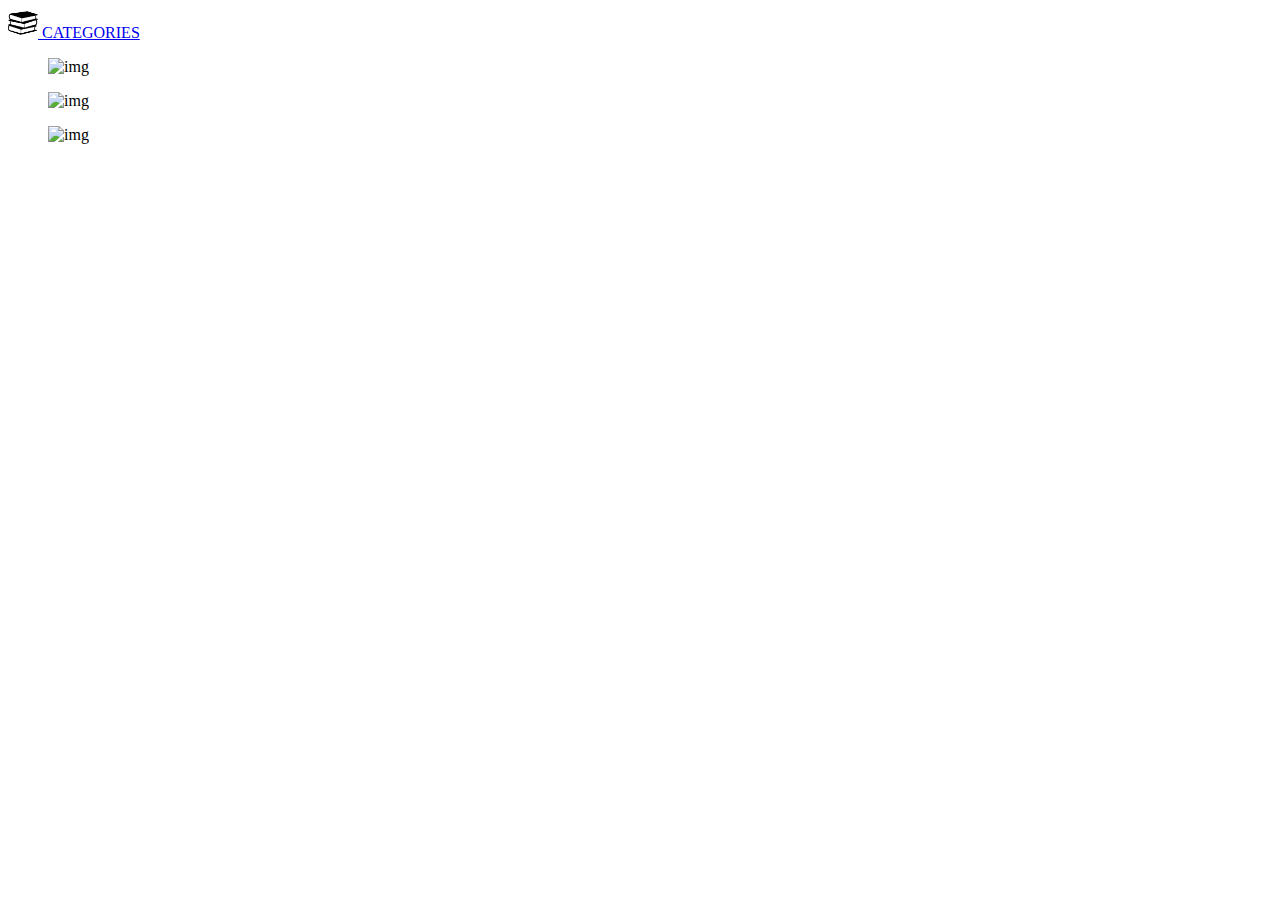
==== categories.html @ 22c1f7da "changes" ====
<html>
    <head>
        <title>OUR BOOKS</title>
        <link href="https://cdn.jsdelivr.net/npm/bootstrap@5.1.3/dist/css/bootstrap.min.css" rel="stylesheet" integrity="sha384-1BmE4kWBq78iYhFldvKuhfTAU6auU8tT94WrHftjDbrCEXSU1oBoqyl2QvZ6jIW3" crossorigin="anonymous">
    
        <link rel="stylesheet" href="css/bootstrap.css" />
        <link rel="stylesheet" href="css/categories.css" />
    </head>
    <body>
        <div class="container-lg">
            <nav class="navbar navbar-light bg-light">
                <div class="container-fluid">
                  <a class="navbar-brand" href="#">
                    <img src="images/logo.png" alt="" width="30" height="30" class="d-inline-block align-text-top">
                    CATEGORIES
                  </a>
                </div>
              </nav>
              <div class="row box">
                <div class="col-xl-3 col-lg-3 col-md-3 col-sm-12">
                   <div class="book-box">
                      <figure><img src="images/book-1.jpg" alt="img"/></figure>
                   </div>
                </div>
                <div class="col-xl-6 col-lg-6 col-md-6 col-sm-12">
                   <div class="book-box">
                      <figure><img src="images/book-2.jpg" alt="img"/></figure>
                   </div>
                </div>
                <div class="col-xl-3 col-lg-3 col-md-3 col-sm-12">
                   <div class="book-box">
                      <figure><img src="images/book-1.jpg" alt="img"/></figure>
                   </div>
                </div>
 
        <script src="https://cdn.jsdelivr.net/npm/bootstrap@5.1.3/dist/js/bootstrap.bundle.min.js" integrity="sha384-ka7Sk0Gln4gmtz2MlQnikT1wXgYsOg+OMhuP+IlRH9sENBO0LRn5q+8nbTov4+1p" crossorigin="anonymous"></script>
    </body>
</html>
---- css/categories.css ----
.main{
 padding: auto;
}
.card{
    float:left;
    align-items: center;
    border-spacing: 50px;
}
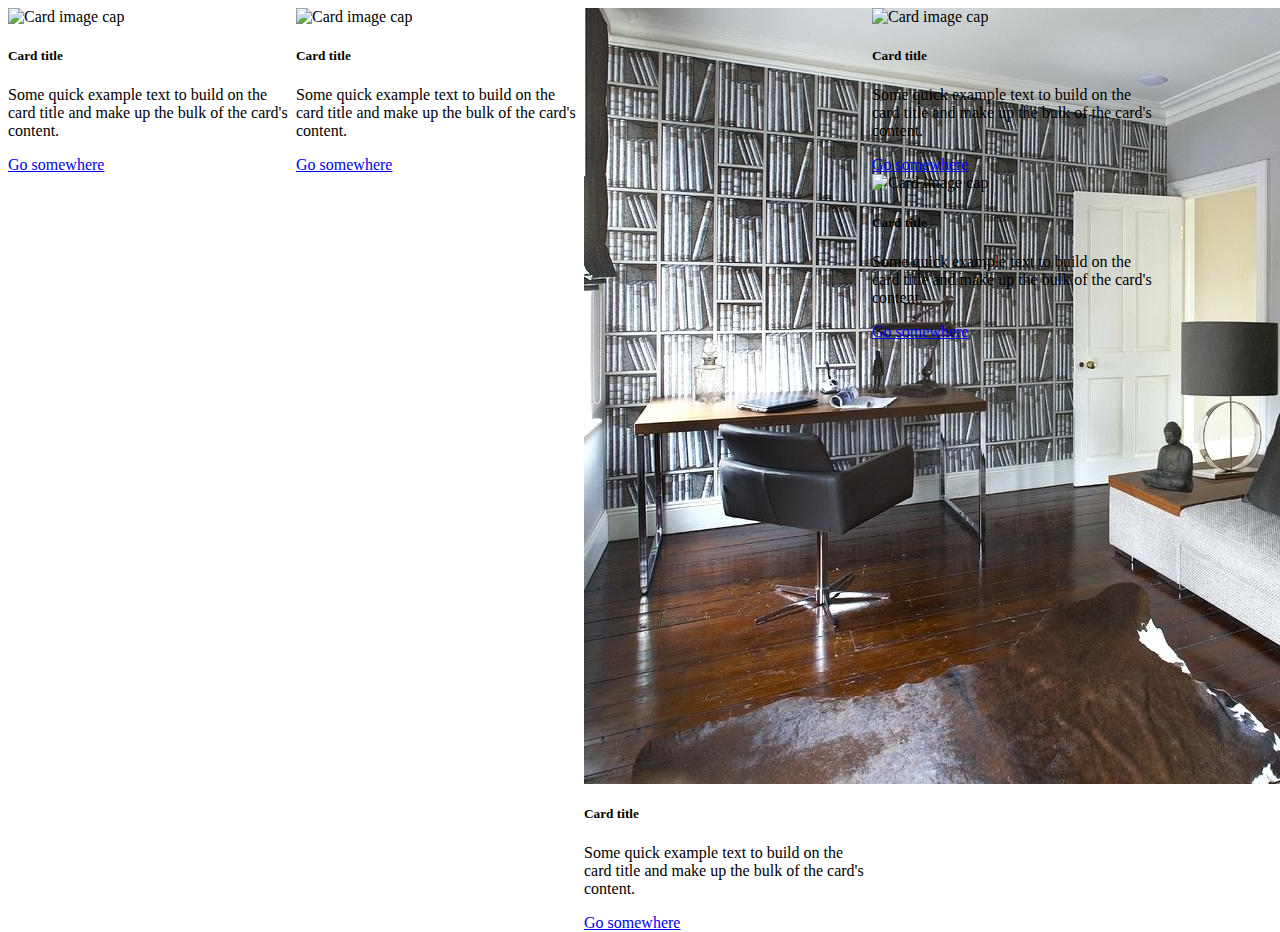
==== commit c95b1e3e: "contact" ====
--- a/categories.html
+++ b/categories.html
@@ -7,15 +7,72 @@
         <link rel="stylesheet" href="css/categories.css" />
     </head>
     <body>
-        <div class="container-lg">
-            <nav class="navbar navbar-light bg-light">
-                <div class="container-fluid">
-                  <a class="navbar-brand" href="#">
-                    <img src="images/logo.png" alt="" width="30" height="30" class="d-inline-block align-text-top">
-                    CATEGORIES
-                  </a>
-                </div>
-              </nav>
+     
+       
+
+
+  
+
+
+      <div class="container text-center">
+               <div class="row justify-content-center">
+                 <div class="col-md">
+                  <div class="card" style="width: 18rem;">
+                     <img class="card-img-top" src="..." alt="Card image cap">
+                     <div class="card-body">
+                       <h5 class="card-title">Card title</h5>
+                       <p class="card-text">Some quick example text to build on the card title and make up the bulk of the card's content.</p>
+                       <a href="#" class="btn btn-primary">Go somewhere</a>
+                     </div>
+                   </div>
+                 </div>
+                 <div class="col-md">
+                  <div class="card" style="width: 18rem;">
+                     <img class="card-img-top" src="..." alt="Card image cap">
+                     <div class="card-body">
+                       <h5 class="card-title">Card title</h5>
+                       <p class="card-text">Some quick example text to build on the card title and make up the bulk of the card's content.</p>
+                       <a href="#" class="btn btn-primary">Go somewhere</a>
+                     </div>
+                   </div>
+                 </div>
+                 <div class="col-md">
+                  <div class="card" style="width: 18rem;">
+                     <img class="card-img-top Akshat" src="images/backimage.jpg" alt="Card image cap">
+                     <div class="card-body">
+                       <h5 class="card-title">Card title</h5>
+                       <p class="card-text">Some quick example text to build on the card title and make up the bulk of the card's content.</p>
+                       <a href="#" class="btn btn-primary">Go somewhere</a>
+                     </div>
+                   </div>
+                 </div>
+               </div>
+               <div class="row">
+                  <div class="col">
+                     <div class="card" style="width: 18rem;">
+                        <img class="card-img-top" src="..." alt="Card image cap">
+                        <div class="card-body">
+                          <h5 class="card-title">Card title</h5>
+                          <p class="card-text">Some quick example text to build on the card title and make up the bulk of the card's content.</p>
+                          <a href="#" class="btn btn-primary">Go somewhere</a>
+                        </div>
+                      </div>
+                  </div>
+                  <div class="col">
+                     <div class="card" style="width: 18rem;">
+                        <img class="card-img-top" src="..." alt="Card image cap">
+                        <div class="card-body">
+                          <h5 class="card-title">Card title</h5>
+                          <p class="card-text">Some quick example text to build on the card title and make up the bulk of the card's content.</p>
+                          <a href="#" class="btn btn-primary">Go somewhere</a>
+                        </div>
+                      </div>
+                  </div>
+               </div>
+             </div>
+
+
+              <!-----------------------------------------
               <div class="row box">
                 <div class="col-xl-3 col-lg-3 col-md-3 col-sm-12">
                    <div class="book-box">
@@ -32,6 +89,7 @@
                       <figure><img src="images/book-1.jpg" alt="img"/></figure>
                    </div>
                 </div>
+                ------------------>
  
         <script src="https://cdn.jsdelivr.net/npm/bootstrap@5.1.3/dist/js/bootstrap.bundle.min.js" integrity="sha384-ka7Sk0Gln4gmtz2MlQnikT1wXgYsOg+OMhuP+IlRH9sENBO0LRn5q+8nbTov4+1p" crossorigin="anonymous"></script>
     </body>
